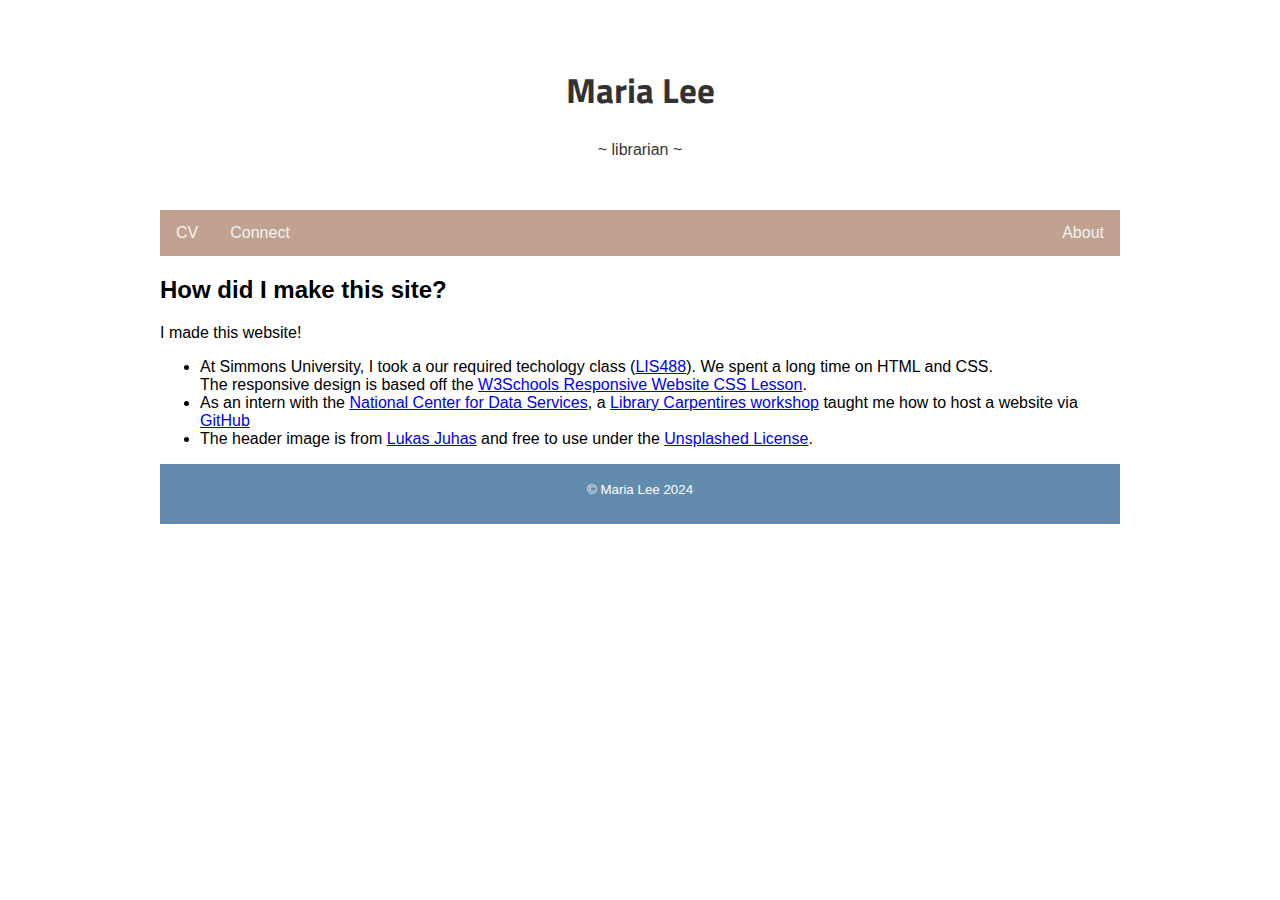
==== aboutsite.html @ 6f3daeb3 "Add files via upload" ====
<!DOCTYPE html>
<html lang="en">
<head>
  <meta name="description" content="Maria Lee is a information professional.">
  <meta name="author" conent="Maria Lee">
  <meta charset="utf-8" />
  <meta name="viewport" content="width=device-width, initial-scale=1">
  <link rel="stylesheet" type="text/css" href="style.css"/>
  <link rel="preconnect" href="https://fonts.googleapis.com">
  <link rel="preconnect" href="https://fonts.gstatic.com" crossorigin>
  <link href="https://fonts.googleapis.com/css2?family=Fascinate+Inline&family=Titillium+Web&display=swap" rel="stylesheet"> 
  <title>Maria Lee</title>
</head>

<body>

  <div class="main">

    <div class="header">
      <div class="highlight">
      <h1>Maria Lee</h1>
      <p>~ librarian ~</p>
      </div>
    </div>
    
    <div class="topnav">
      <a href="https://libraryleemaria.github.io/assets/MariaLee.CV.pdf">CV</a>
      <a href="connect.html">Connect</a>
      <a href="index.html" style="float:right">About</a>
    </div>

<h2>
  How did I make this site?
</h2>
<p>
I made this website!
  <ul>
    <li>At Simmons University, I took a our required techology class (<a href ="https://simmons.access.preservica.com/uncategorized/IO_f44a6714-313e-49a8-b2aa-6e30306165a6/" target="_blank">LIS488</a>). We spent a long time on HTML and CSS. <br> The responsive design is based off the <a href="https://www.w3schools.com/Css/css_website_layout.asp" target="_blank">W3Schools Responsive Website CSS Lesson</a>.</li>
    <li>As an intern with the <a href ="https://www.nnlm.gov/about/centers/ncds/internship" target ="_blank">National Center for Data Services</a>, a <a href ="https://librarycarpentry.org/lc-git/" target="_blank">Library Carpentires workshop</a> taught me how to host a website via <a href="https://github.com/libraryleemaria" target="_blank">GitHub</a></li>
    <li>The header image is from <a href ="https://unsplash.com/@lukasjuhas" target="_blank">Lukas Juhas</a> and free to use under the <a href ="https://unsplash.com/license" target="_blank">Unsplashed License</a>.</li>
  </ul>
<footer>
  <div>
  <p>&copy; Maria Lee 2024</p>
  </div>
</footer> 
</div> <!-- end main -->

</body>

</html>
---- style.css ----
/*Stylesheet for personal website*/

body{
  min-height: 100vh;
  margin:0;
  font-family: 'Open Sans', sans-serif;
}

h1{
  font-family: 'Fascinate Inline', system-ui;
  font-family: 'Titillium Web', sans-serif;
}

h2{
  font-family: 'Open Sans', sans-serif;
}

p{
  font-family: 'Open Sans', sans-serif;
}

/* Header/Title */
.header {
  padding: 30px;
  text-align: center;
  background-image: url(assets/tilegreen.png);
}

.highlight {
  background-color: white;
  opacity: 80%;
  padding: 5px 5px;
  min-width: 100 px
}

.highlight h1{
  text-align: center;
  color: black;
  opacity: 100%;
  font-size: 35px;
}

.highlight p{
  text-align: center;
  color: black;
  opacity: 100%;
}
/* Style the top navigation bar */
.topnav {
  overflow: hidden;
  background-color: #C1A291;
}

/* Style the topnav links */
.topnav a {
  float: left;
  display: block;
  color: #f2f2f2;
  text-align: center;
  padding: 14px 16px;
  text-decoration: none;
}

/* Change color on hover */
.topnav a:hover {
  background-color: #C1A291;
  color: black;
}

.main{
    width: 75%;
    padding: 5px 35px 5px 35px;
    margin:auto;}

.box{
  width: auto;
  background-color: #D3B985;
  padding: 5px 15px 15px 15px;
  margin-bottom: 2em;
}

#bessie{
  display: flex;
  justify-content: center;
}

#headshot{
  display: flex;
  justify-content: center;
}

/* Create two unequal columns that floats next to each other */
/* Left column */

.row{
  align-items: center;
}

.leftcolumn {   
  float: left;
  width: 50%;
}

/* Right column */
.rightcolumn {
  float: right;
  width: 50%;
}

.card {
  background-color: white;
  padding: 10px;
  margin-top: 2px;
}

.row::after {
  content: "";
  display: table;
  clear: both;
}

footer{ 
  min-height:50px;
  padding: 5px 35px 5px 35px;
  background:#628BAD; 
  text-align: center;
  text-decoration: white;
  }

footer p{
  font-family: 'Open Sans', sans-serif;
  color: white;
  font-size: smaller;
}

@media screen and (max-width: 900px) {
  .leftcolumn, .rightcolumn {
      width: 100%;
      padding: 0;
  }
}
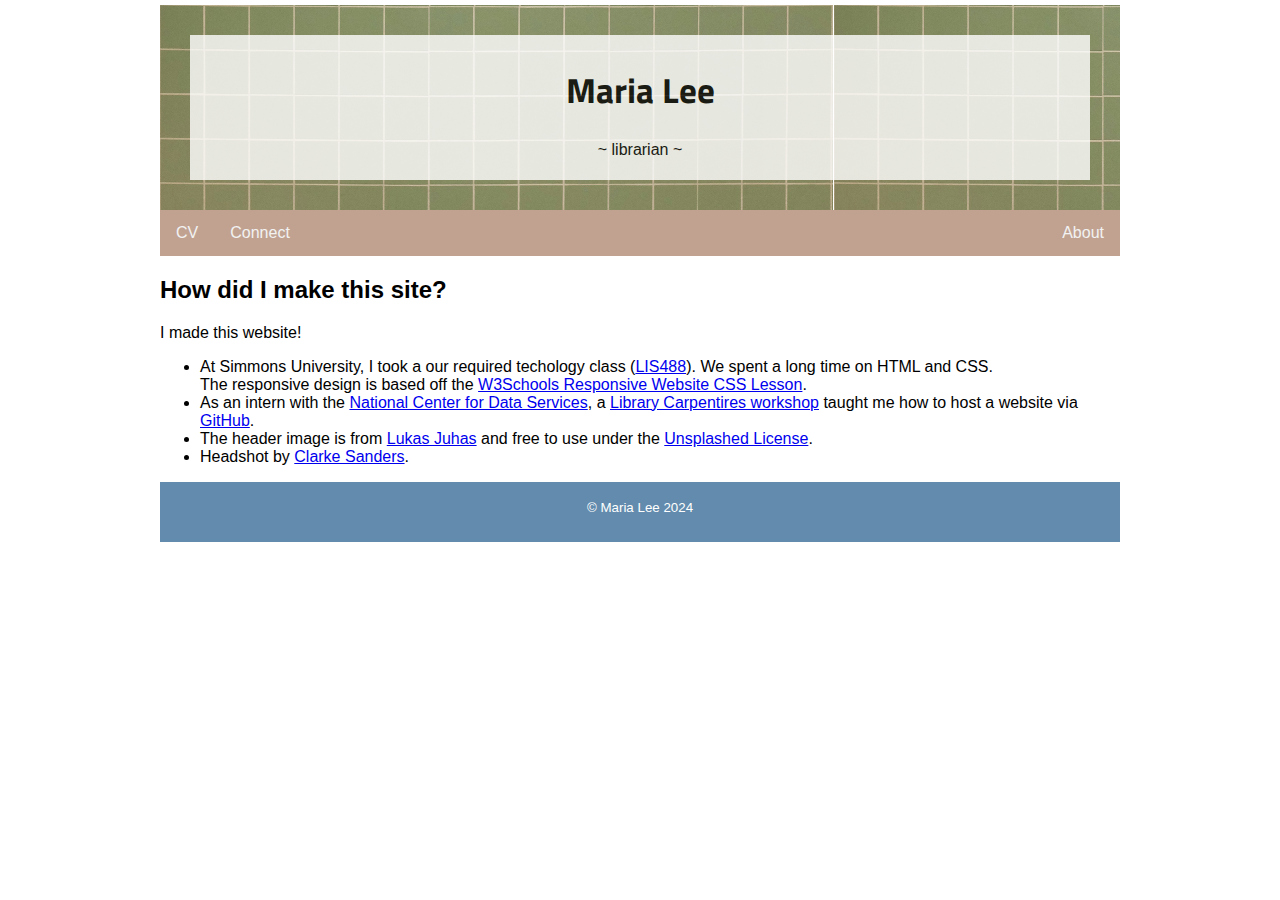
==== commit 08bc6a16: "Added headshot attribution in aboutsite.html" ====
--- a/aboutsite.html
+++ b/aboutsite.html
@@ -36,8 +36,9 @@
 I made this website!
   <ul>
     <li>At Simmons University, I took a our required techology class (<a href ="https://simmons.access.preservica.com/uncategorized/IO_f44a6714-313e-49a8-b2aa-6e30306165a6/" target="_blank">LIS488</a>). We spent a long time on HTML and CSS. <br> The responsive design is based off the <a href="https://www.w3schools.com/Css/css_website_layout.asp" target="_blank">W3Schools Responsive Website CSS Lesson</a>.</li>
-    <li>As an intern with the <a href ="https://www.nnlm.gov/about/centers/ncds/internship" target ="_blank">National Center for Data Services</a>, a <a href ="https://librarycarpentry.org/lc-git/" target="_blank">Library Carpentires workshop</a> taught me how to host a website via <a href="https://github.com/libraryleemaria" target="_blank">GitHub</a></li>
+    <li>As an intern with the <a href ="https://www.nnlm.gov/about/centers/ncds/internship" target ="_blank">National Center for Data Services</a>, a <a href ="https://librarycarpentry.org/lc-git/" target="_blank">Library Carpentires workshop</a> taught me how to host a website via <a href="https://github.com/libraryleemaria" target="_blank">GitHub</a>.</li>
     <li>The header image is from <a href ="https://unsplash.com/@lukasjuhas" target="_blank">Lukas Juhas</a> and free to use under the <a href ="https://unsplash.com/license" target="_blank">Unsplashed License</a>.</li>
+    <li>Headshot by <a href="https://www.clarkecreates.com/" target="_blank">Clarke Sanders</a>.</li>
   </ul>
 <footer>
   <div>
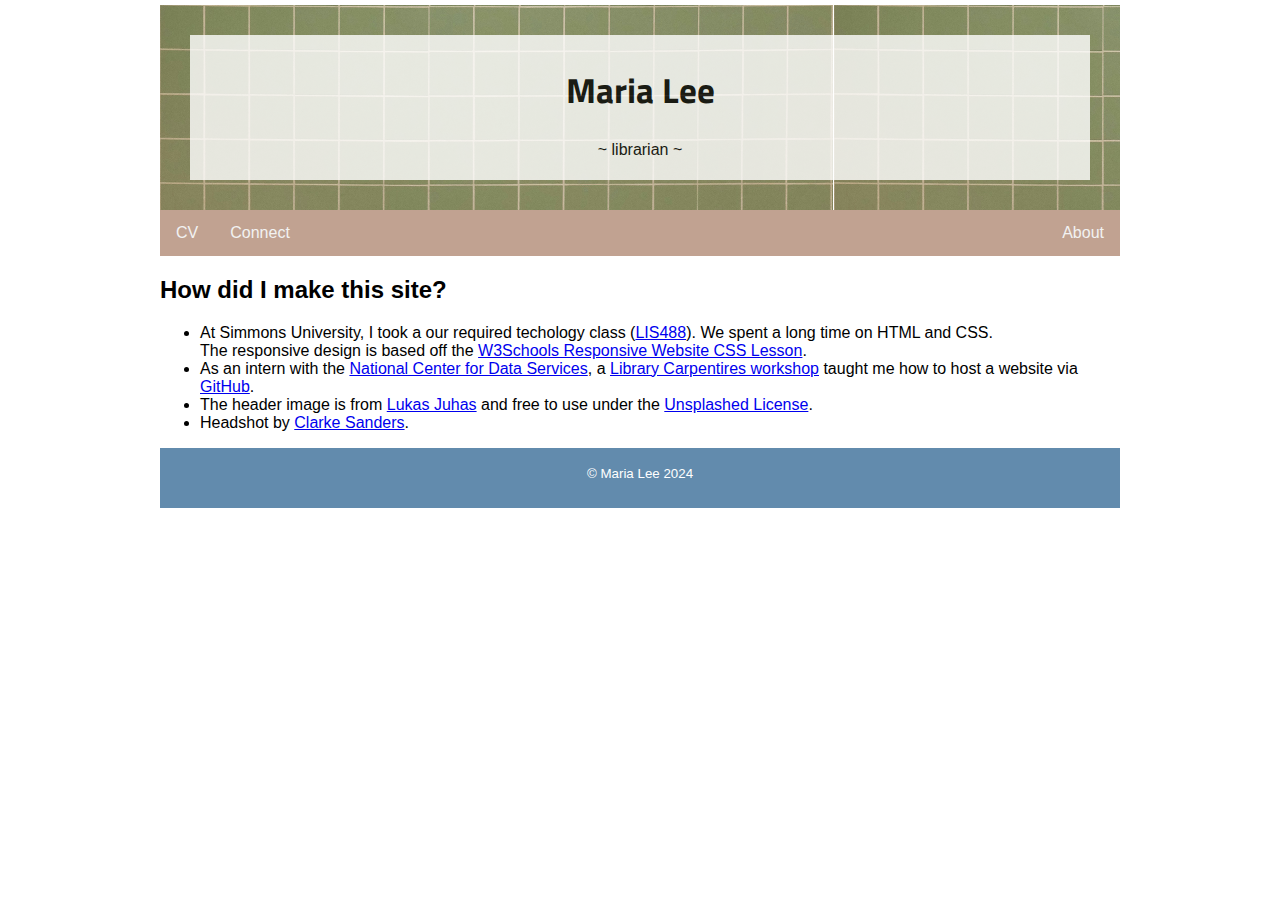
==== commit 9c5f55af: "Cleaned up headers in aboutsite.html" ====
--- a/aboutsite.html
+++ b/aboutsite.html
@@ -33,7 +33,6 @@
   How did I make this site?
 </h2>
 <p>
-I made this website!
   <ul>
     <li>At Simmons University, I took a our required techology class (<a href ="https://simmons.access.preservica.com/uncategorized/IO_f44a6714-313e-49a8-b2aa-6e30306165a6/" target="_blank">LIS488</a>). We spent a long time on HTML and CSS. <br> The responsive design is based off the <a href="https://www.w3schools.com/Css/css_website_layout.asp" target="_blank">W3Schools Responsive Website CSS Lesson</a>.</li>
     <li>As an intern with the <a href ="https://www.nnlm.gov/about/centers/ncds/internship" target ="_blank">National Center for Data Services</a>, a <a href ="https://librarycarpentry.org/lc-git/" target="_blank">Library Carpentires workshop</a> taught me how to host a website via <a href="https://github.com/libraryleemaria" target="_blank">GitHub</a>.</li>
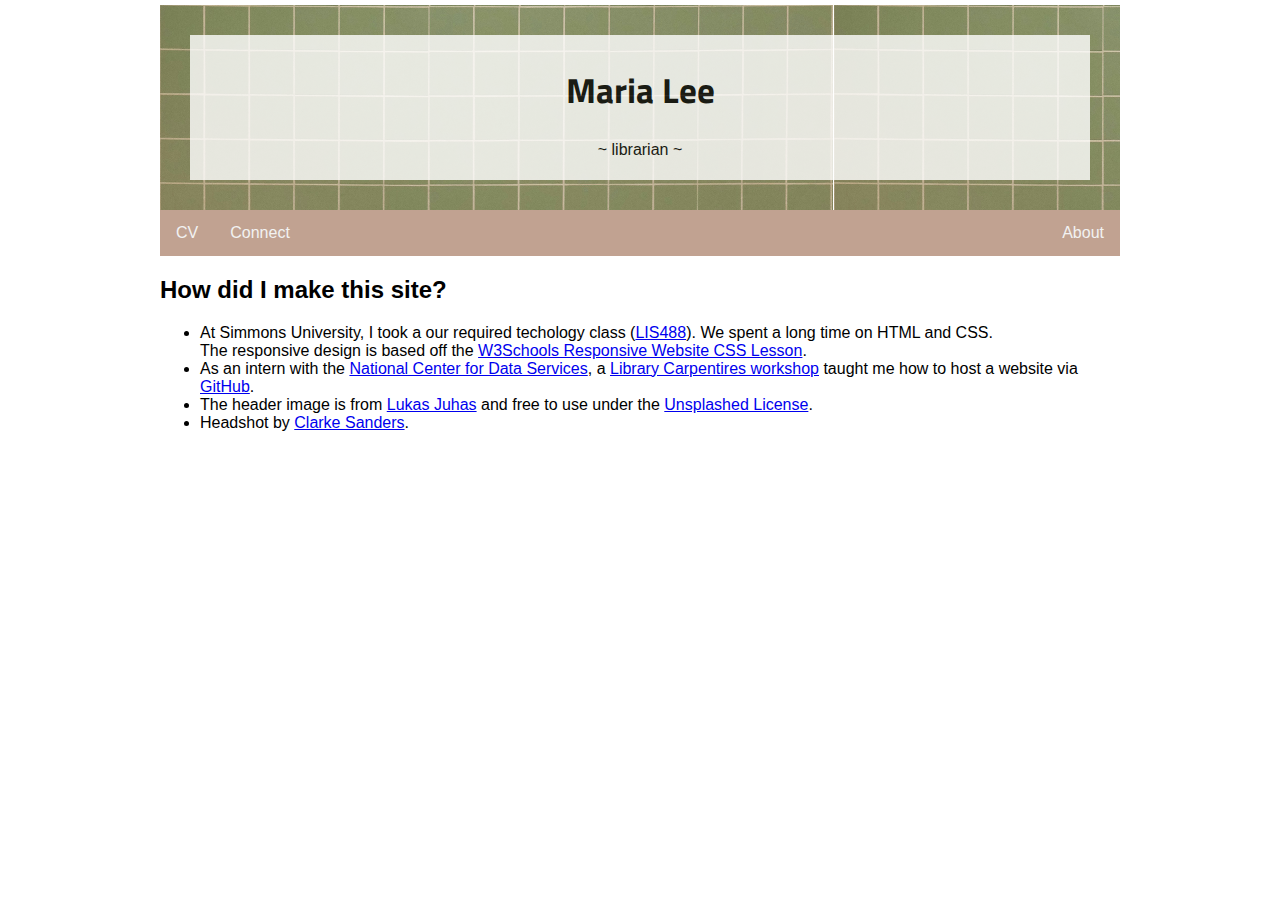
==== commit 6fd39646: "Update aboutsite.html" ====
--- a/aboutsite.html
+++ b/aboutsite.html
@@ -39,11 +39,6 @@
     <li>The header image is from <a href ="https://unsplash.com/@lukasjuhas" target="_blank">Lukas Juhas</a> and free to use under the <a href ="https://unsplash.com/license" target="_blank">Unsplashed License</a>.</li>
     <li>Headshot by <a href="https://www.clarkecreates.com/" target="_blank">Clarke Sanders</a>.</li>
   </ul>
-<footer>
-  <div>
-  <p>&copy; Maria Lee 2024</p>
-  </div>
-</footer> 
 </div> <!-- end main -->
 
 </body>
